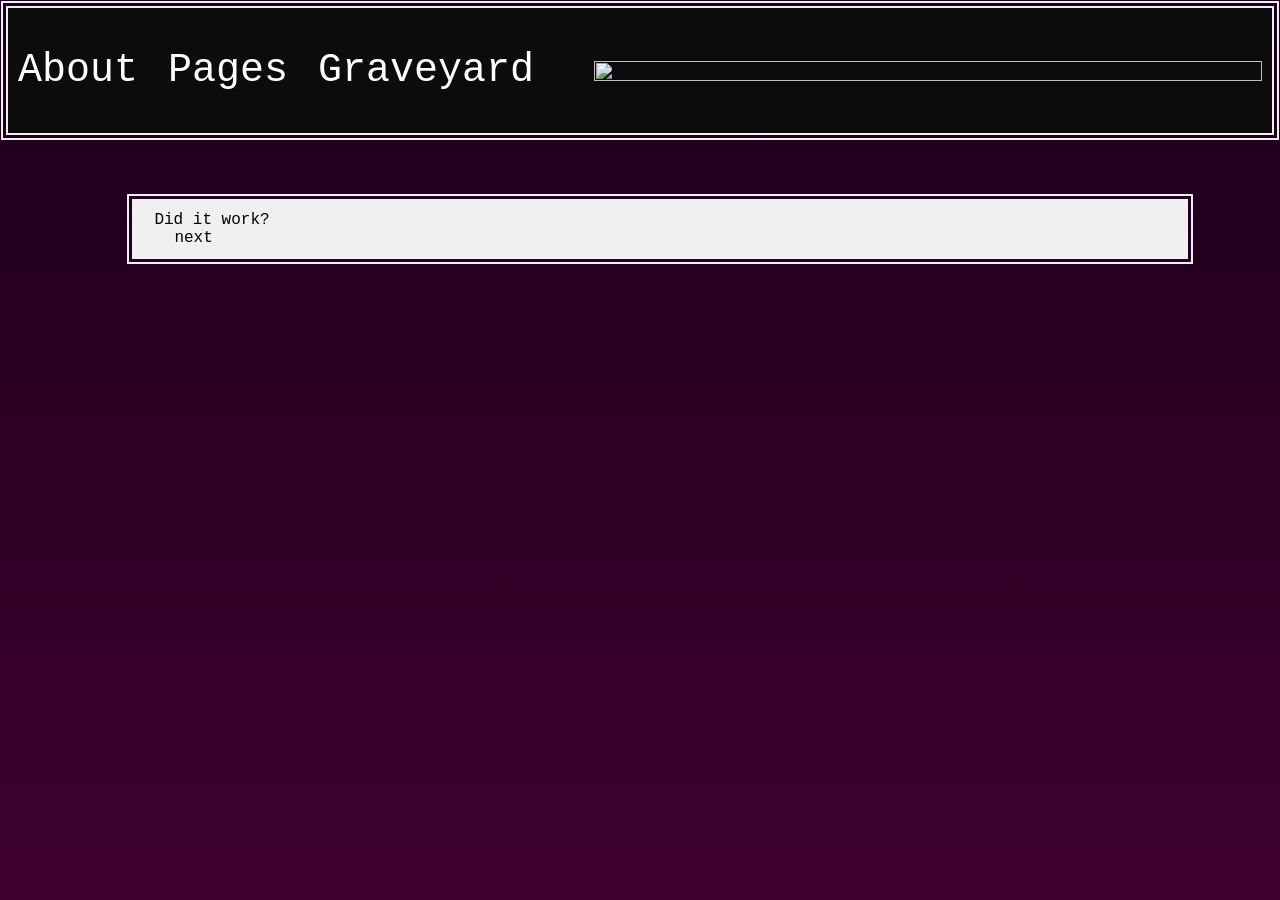
==== p/1.html @ b1aeb54c "Create 1.html" ====
<head>

  <link rel="stylesheet" href="/style.css">
  <script src="/script.js" defer></script> 

</head>

<body>

   <div class="head" >
       <p>About</p>
       <p>Pages</p>
       <p>Graveyard</p>
       <p>        </p>
       <img src="Resources/taiyak.png" width=auto height=100%>


   </div>

   <br>

    <div class= "page"> <span> Did it work?<br>
  </span>

<btn class= "btn-next" onclick="proximaPagina()">next</btn>
      
  </div>

</body>
---- style.css ----
body {
  font-family: "Courier New";
  background-repeat: no-repeat; /* Prevent the image from repeating */
  background-size: cover; /* Scale the image to cover the entire container */
  background-attachment: fixed; /* Fix the image in place while scrolling */
  background-color: #7d7ded; /* Fallback color if the image can't load */
  background-image: linear-gradient(to bottom, #1c001c, #3f002f);
}

a { font-size: 40px; margin-left: 60px; margin-bottom: 60px;}

.titlehead {
  font-size: 70px; color: white; text-align: Center; -webkit-text-stroke: 2px black; -webkit-text-fill-color: white;
}

.fullpage { width: 80%; margin-left: 10%; margin-right: 10%; margin-top: 2%; display: block;}

.page { width: 80%; margin-left:10%; margin-right: 10%; display: block; font-family: "Courier New";
    padding: 10px 20px 10px 20px;
  background-repeat: no-repeat; /* Prevent the image from repeating */
  background-size: cover; /* Scale the image to cover the entire container */
  background-attachment: fixed ; /* Fix the image in place while scrolling */
  background-color: #f0f0f0; /* Fallback color if the image can't load */
  outline: 7px double #f0f0f0;
  
}

.page img { max-width: 100%; height: auto; }

.page span { text-align: center; }

.head { width: auto; height: auto;
    padding: 0px 10px 0px 10px;
    margin-bottom: 50px;
    display: flex; font-family: "Courier New";
  background-repeat: no-repeat; /* Prevent the image from repeating */
  background-size: cover; /* Scale the image to cover the entire container */
  background-attachment: fixed ; /* Fix the image in place while scrolling */
  background-color: #0c0c0c; /* Fallback color if the image can't load */
  outline: 7px double #f0f0f0;
  font-size: 40px;
  color: white;
  align-items: center;
  flex-direction: row;
  gap: 30px
  
      }
.btn-next {
            padding: 10px 20px;
            font-size: 16px;
            cursor: pointer;
}
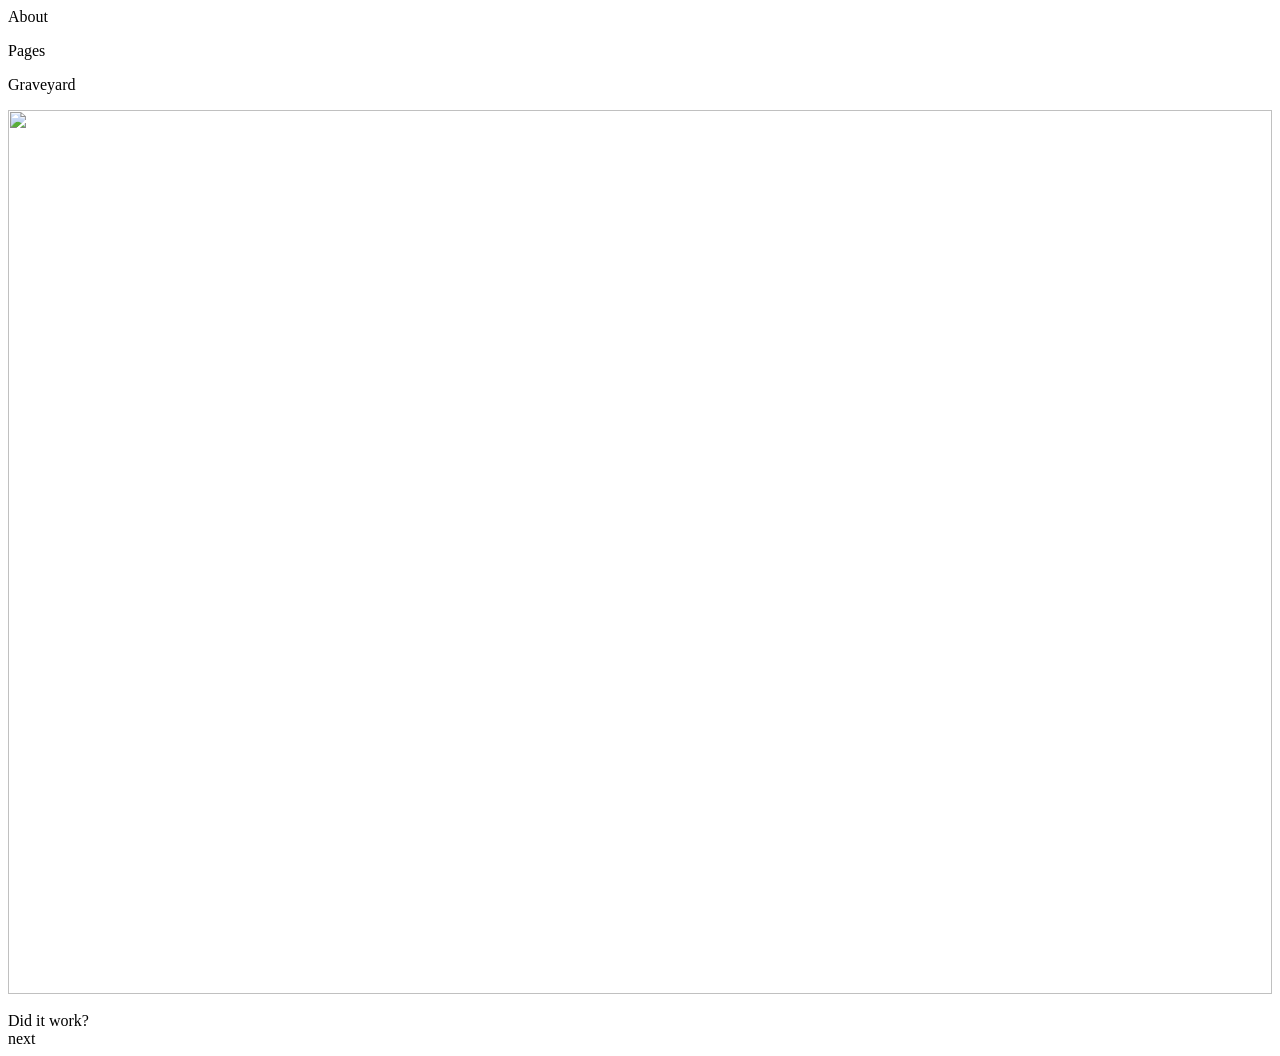
==== commit f0cd2d90: "Update 1.html" ====
--- a/p/1.html
+++ b/p/1.html
@@ -1,7 +1,7 @@
 <head>
 
-  <link rel="stylesheet" href="/style.css">
-  <script src="/script.js" defer></script> 
+  <link rel="stylesheet" href="style.css">
+  <script src="script.js" defer></script> 
 
 </head>
 
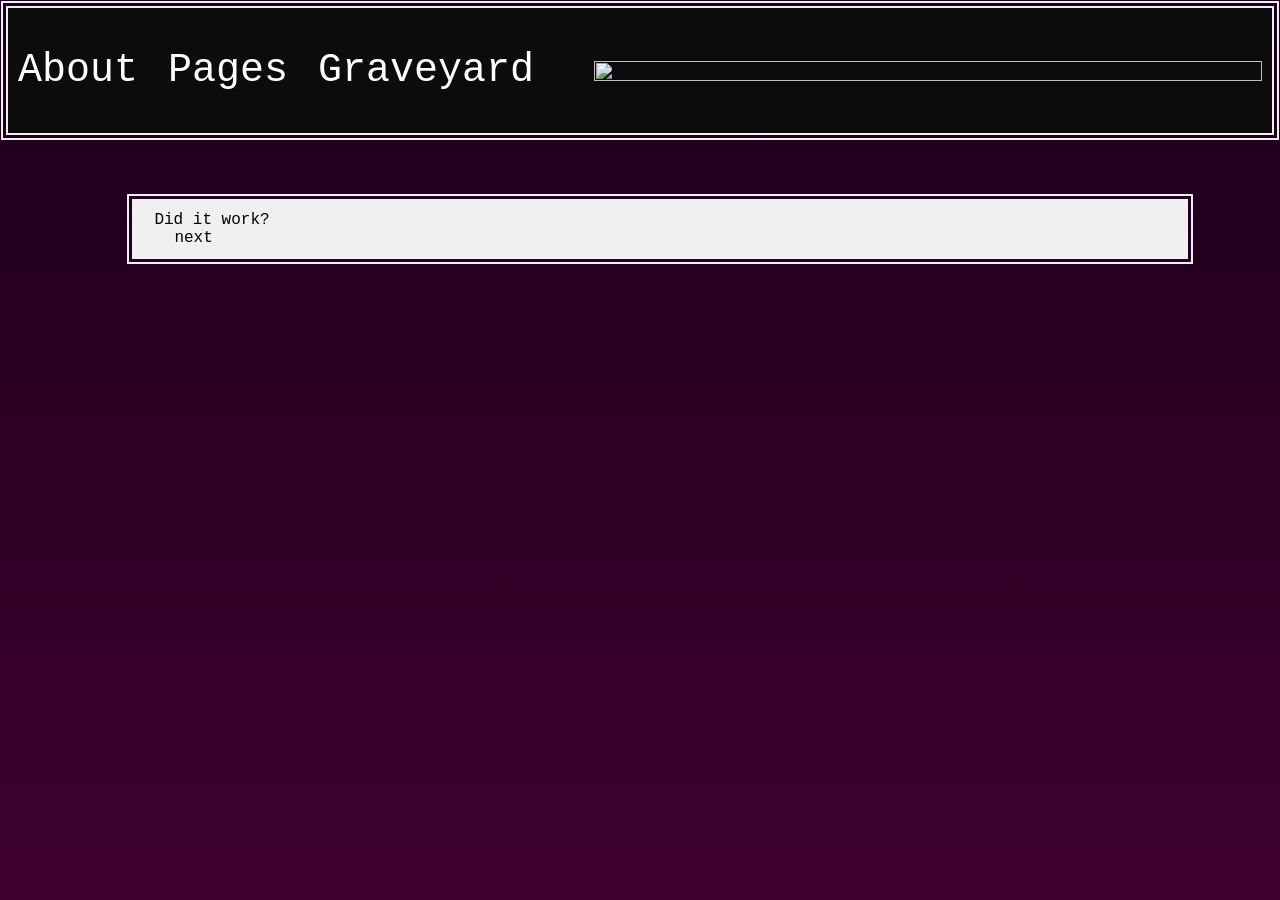
==== commit 840c4ed4: "Update 1.html" ====
--- a/p/1.html
+++ b/p/1.html
@@ -1,7 +1,7 @@
 <head>
 
-  <link rel="stylesheet" href="style.css">
-  <script src="script.js" defer></script> 
+  <link rel="stylesheet" href="/style.css">
+  <script src="/script.js" defer></script> 
 
 </head>
 
--- a/style.css
+++ b/style.css
@@ -0,0 +1,53 @@
+    body {
+  font-family: "Courier New";
+  background-repeat: no-repeat; /* Prevent the image from repeating */
+  background-size: cover; /* Scale the image to cover the entire container */
+  background-attachment: fixed; /* Fix the image in place while scrolling */
+  background-color: #7d7ded; /* Fallback color if the image can't load */
+  background-image: linear-gradient(to bottom, #1c001c, #3f002f);
+}
+
+a { font-size: 40px; margin-left: 60px; margin-bottom: 60px;}
+
+.titlehead {
+  font-size: 70px; color: white; text-align: Center; -webkit-text-stroke: 2px black; -webkit-text-fill-color: white;
+}
+
+.fullpage { width: 80%; margin-left: 10%; margin-right: 10%; margin-top: 2%; display: block;}
+
+.page { width: 80%; margin-left:10%; margin-right: 10%; display: block; font-family: "Courier New";
+    padding: 10px 20px 10px 20px;
+  background-repeat: no-repeat; /* Prevent the image from repeating */
+  background-size: cover; /* Scale the image to cover the entire container */
+  background-attachment: fixed ; /* Fix the image in place while scrolling */
+  background-color: #f0f0f0; /* Fallback color if the image can't load */
+  outline: 7px double #f0f0f0;
+  
+}
+
+.page img { max-width: 100%; height: auto; }
+
+.page span { text-align: center; }
+
+.head { width: auto; height: auto;
+    padding: 0px 10px 0px 10px;
+    margin-bottom: 50px;
+    display: flex; font-family: "Courier New";
+  background-repeat: no-repeat; /* Prevent the image from repeating */
+  background-size: cover; /* Scale the image to cover the entire container */
+  background-attachment: fixed ; /* Fix the image in place while scrolling */
+  background-color: #0c0c0c; /* Fallback color if the image can't load */
+  outline: 7px double #f0f0f0;
+  font-size: 40px;
+  color: white;
+  align-items: center;
+  flex-direction: row;
+  gap: 30px
+  
+      }
+.btn-next {
+            padding: 10px 20px;
+            font-size: 16px;
+            cursor: pointer;
+}
+
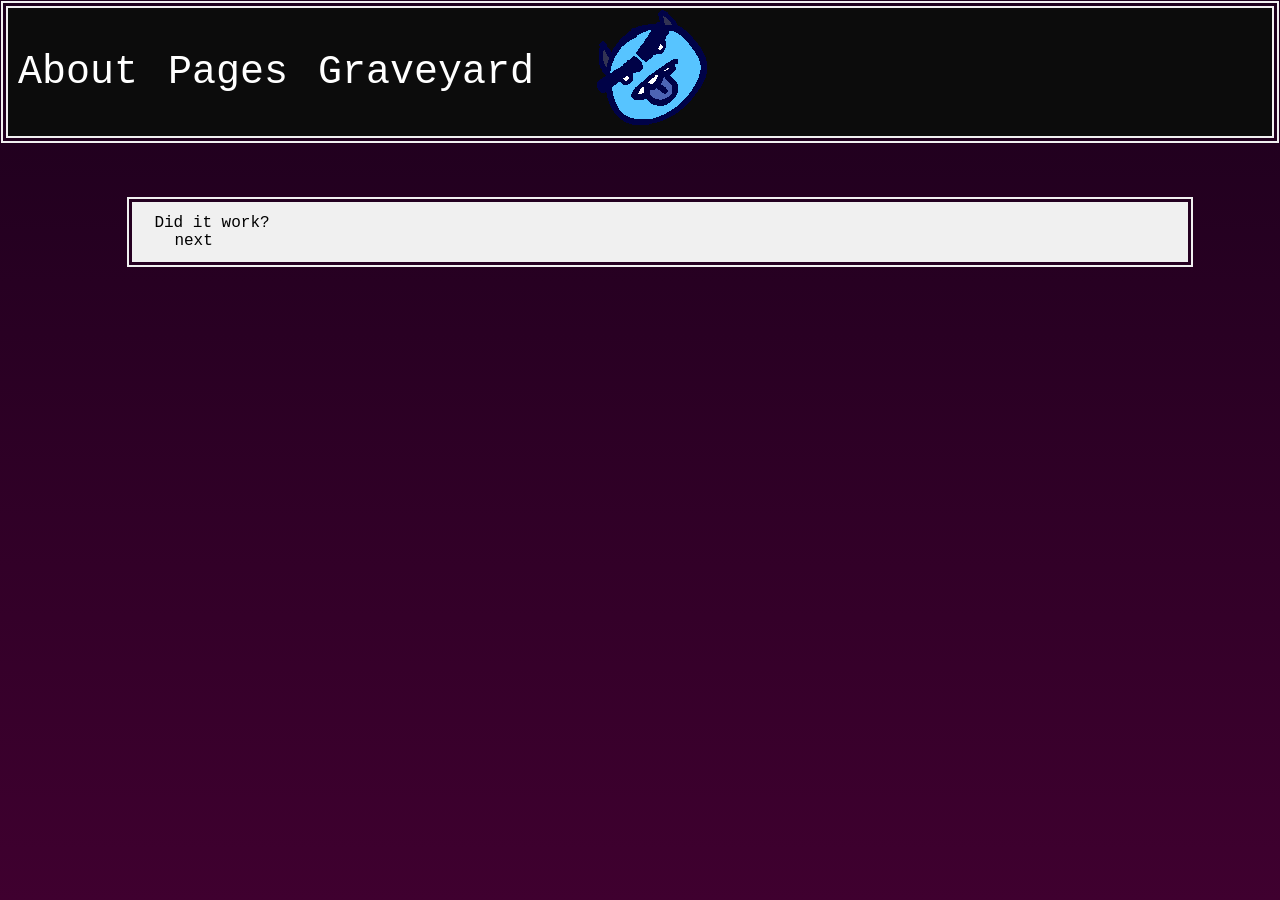
==== commit 481950f2: "Update 1.html" ====
--- a/p/1.html
+++ b/p/1.html
@@ -1,7 +1,7 @@
 <head>
 
-  <link rel="stylesheet" href="/style.css">
-  <script src="/script.js" defer></script> 
+  <link rel="stylesheet" href="style.css">
+  <script src="script.js" defer></script> 
 
 </head>
 
@@ -12,7 +12,7 @@
        <p>Pages</p>
        <p>Graveyard</p>
        <p>        </p>
-       <img src="Resources/taiyak.png" width=auto height=100%>
+       <img src="/Resources/taiyak.png" width=auto height=100%>
 
 
    </div>
--- a/p/style.css
+++ b/p/style.css
@@ -0,0 +1,53 @@
+    body {
+  font-family: "Courier New";
+  background-repeat: no-repeat; /* Prevent the image from repeating */
+  background-size: cover; /* Scale the image to cover the entire container */
+  background-attachment: fixed; /* Fix the image in place while scrolling */
+  background-color: #7d7ded; /* Fallback color if the image can't load */
+  background-image: linear-gradient(to bottom, #1c001c, #3f002f);
+}
+
+a { font-size: 40px; margin-left: 60px; margin-bottom: 60px;}
+
+.titlehead {
+  font-size: 70px; color: white; text-align: Center; -webkit-text-stroke: 2px black; -webkit-text-fill-color: white;
+}
+
+.fullpage { width: 80%; margin-left: 10%; margin-right: 10%; margin-top: 2%; display: block;}
+
+.page { width: 80%; margin-left:10%; margin-right: 10%; display: block; font-family: "Courier New";
+    padding: 10px 20px 10px 20px;
+  background-repeat: no-repeat; /* Prevent the image from repeating */
+  background-size: cover; /* Scale the image to cover the entire container */
+  background-attachment: fixed ; /* Fix the image in place while scrolling */
+  background-color: #f0f0f0; /* Fallback color if the image can't load */
+  outline: 7px double #f0f0f0;
+  
+}
+
+.page img { max-width: 100%; height: auto; }
+
+.page span { text-align: center; }
+
+.head { width: auto; height: auto;
+    padding: 0px 10px 0px 10px;
+    margin-bottom: 50px;
+    display: flex; font-family: "Courier New";
+  background-repeat: no-repeat; /* Prevent the image from repeating */
+  background-size: cover; /* Scale the image to cover the entire container */
+  background-attachment: fixed ; /* Fix the image in place while scrolling */
+  background-color: #0c0c0c; /* Fallback color if the image can't load */
+  outline: 7px double #f0f0f0;
+  font-size: 40px;
+  color: white;
+  align-items: center;
+  flex-direction: row;
+  gap: 30px
+  
+      }
+.btn-next {
+            padding: 10px 20px;
+            font-size: 16px;
+            cursor: pointer;
+}
+
